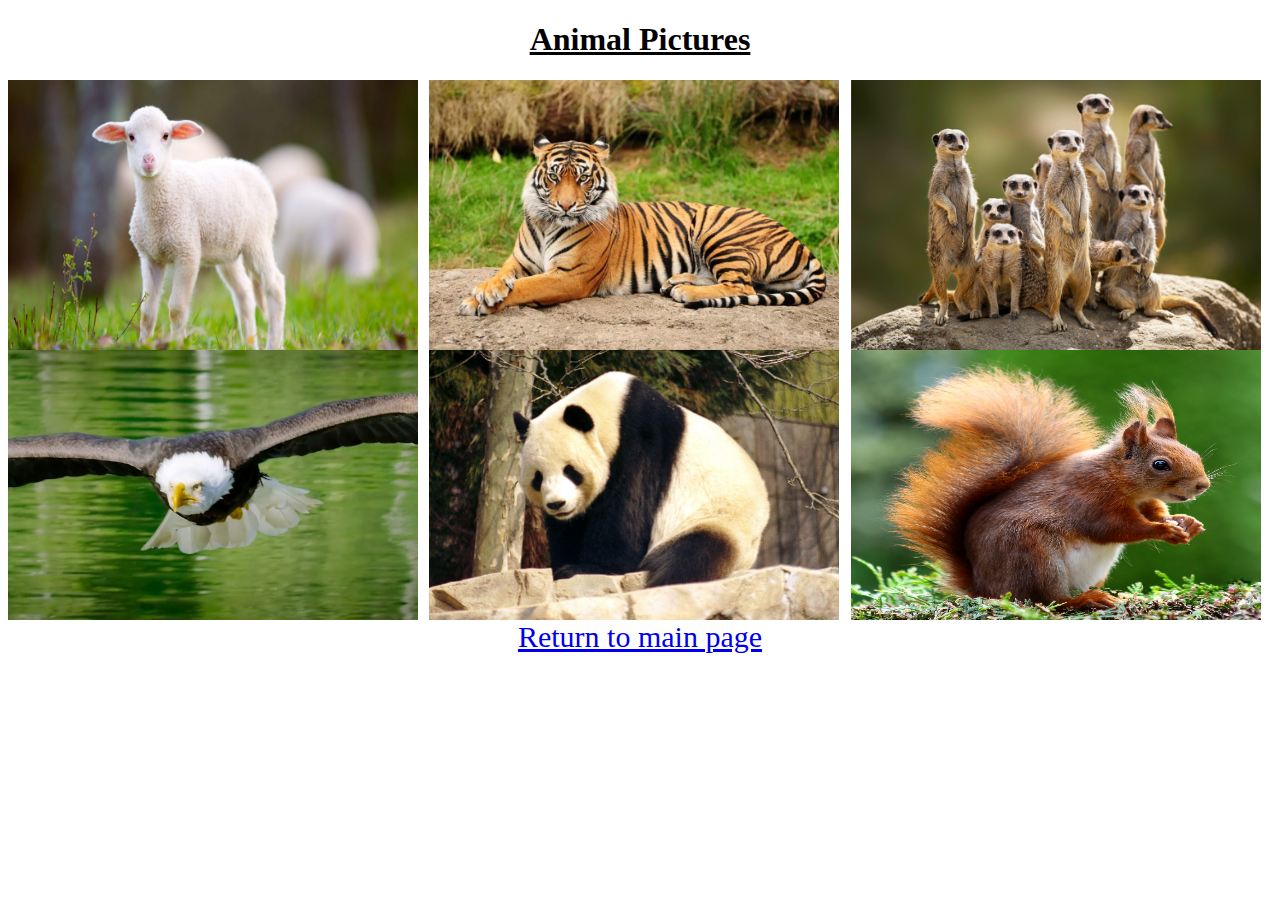
==== Djur.html @ 64f6efec "first commit" ====
<!DOCTYPE html>
<html lang="en">
<head>
    <meta charset="UTF-8">
    <meta http-equiv="X-UA-Compatible" content="IE=edge">
    <meta name="viewport" content="width=device-width, initial-scale=1.0">
    <title>Animal</title>
    <link rel="stylesheet" href="./style.css">
</head>

<body>
    <h1 class="animal">Animal Pictures</h1>
    <div class="gallery">
        <img src="animal1.jpg" alt="First animal picture" width="410px" height="270px">
        <img src="animal2.jpg" alt="Second animal picture" width="410px" height="270px">
        <img src="animal3.jpg" alt="Third animal picture" width="410px" height="270px">
        <img src="animal4.jpg" alt="Fourth animal picture" width="410px" height="270px">
        <img src="animal5.jpg" alt="Fifth animal picture" width="410px" height="270px">
        <img src="animal6.jpg" alt="Sixth animal picture" width="410px" height="270px">
    </div>
    <div class="return">
        <a href="./index.html">Return to main page</a>
    </div>
</body>

</html>
---- style.css ----
.main-grid{
    display: grid;
    grid-template-columns: 25% 25% 25% 25%;
    text-align: center;
}

.title-maingallery{
    font-size: 60px;
    text-align: center;
    text-decoration: underline;
}

.Intro-p{
    text-align: center;
    font-size: 20px;
    padding: 20px;
    border: 5px lightblue solid;
    width: 70%;
    margin: auto;
    background-color: black;
    color: white;
}

.Sub_title-main{
    text-align: center;
    font-size: 40px;
    text-decoration: underline;
}

.gallery {
    display: grid;
    grid-template-columns: 1fr 1fr 1fr;
}

.space{
    text-align: center;
    text-decoration: underline;
}

.nature{
    text-align: center;
    text-decoration: underline;
}

.sea{
    text-align: center;
    text-decoration: underline;
}

.animal{
    text-align: center;
    text-decoration: underline;
}

.return{
    text-align: center;
    font-size: 30px;
    color: black;
}

a{
    text-decoration: ;
}
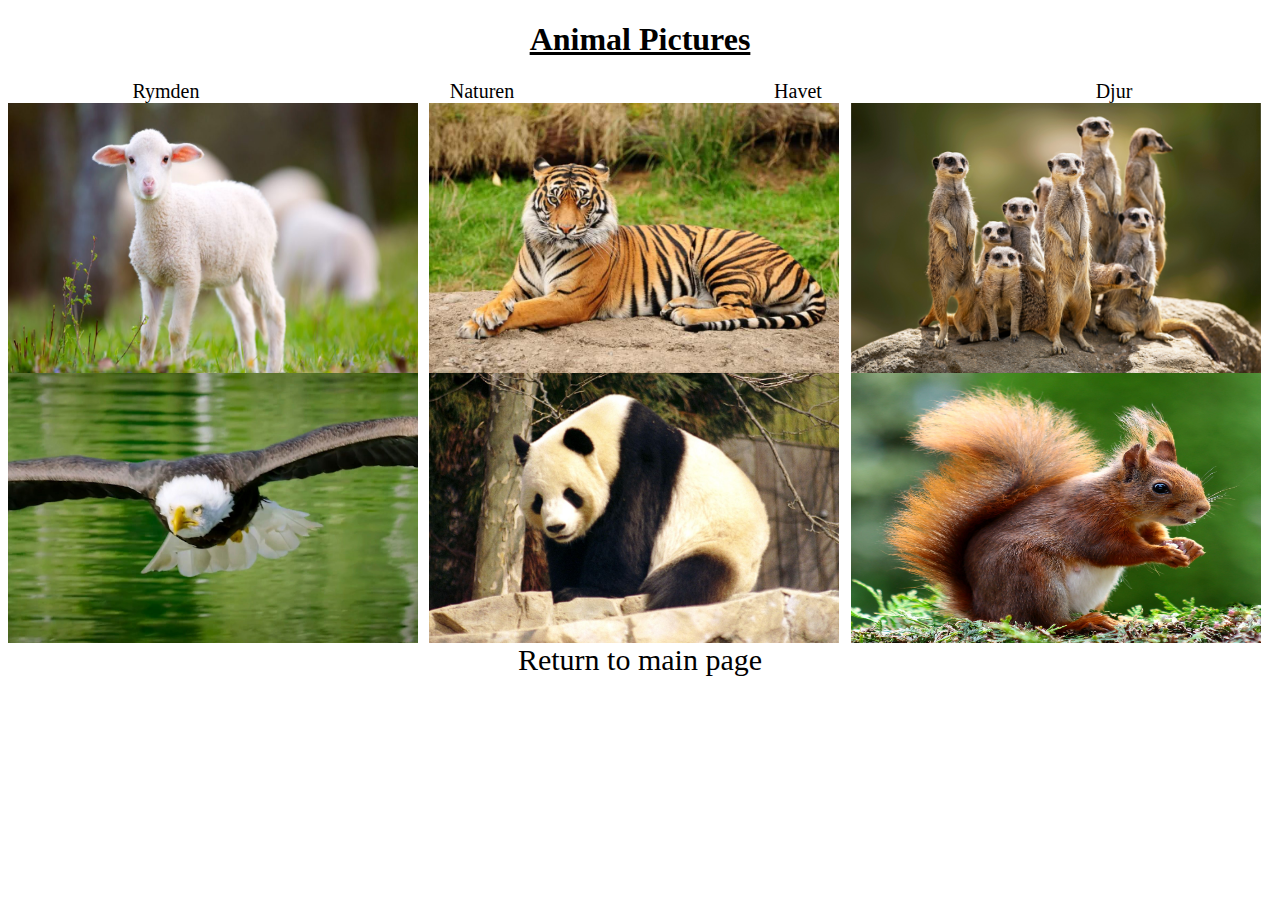
==== commit 2b769ce1: "added menu on each page" ====
--- a/Djur.html
+++ b/Djur.html
@@ -10,6 +10,21 @@
 
 <body>
     <h1 class="animal">Animal Pictures</h1>
+    <div class="main-grid">
+        <div>
+            <a href="./Rymden.html">Rymden</a>
+        </div>
+        <div>
+            <a href="./Naturen.html">Naturen</a>
+        </div>
+        <div>
+            <a href="./Havet.html">Havet</a>
+        </div>
+        <div>
+            <a href="./Djur.html">Djur</a>
+        </div>
+
+    </div>
     <div class="gallery">
         <img src="animal1.jpg" alt="First animal picture" width="410px" height="270px">
         <img src="animal2.jpg" alt="Second animal picture" width="410px" height="270px">
--- a/style.css
+++ b/style.css
@@ -2,6 +2,7 @@
     display: grid;
     grid-template-columns: 25% 25% 25% 25%;
     text-align: center;
+    font-size: 20px;
 }
 
 .title-maingallery{
@@ -59,5 +60,10 @@
 }
 
 a{
-    text-decoration: ;
+    text-decoration: none;
+    color: black;
+}
+
+a:hover{
+    color: red;
 }